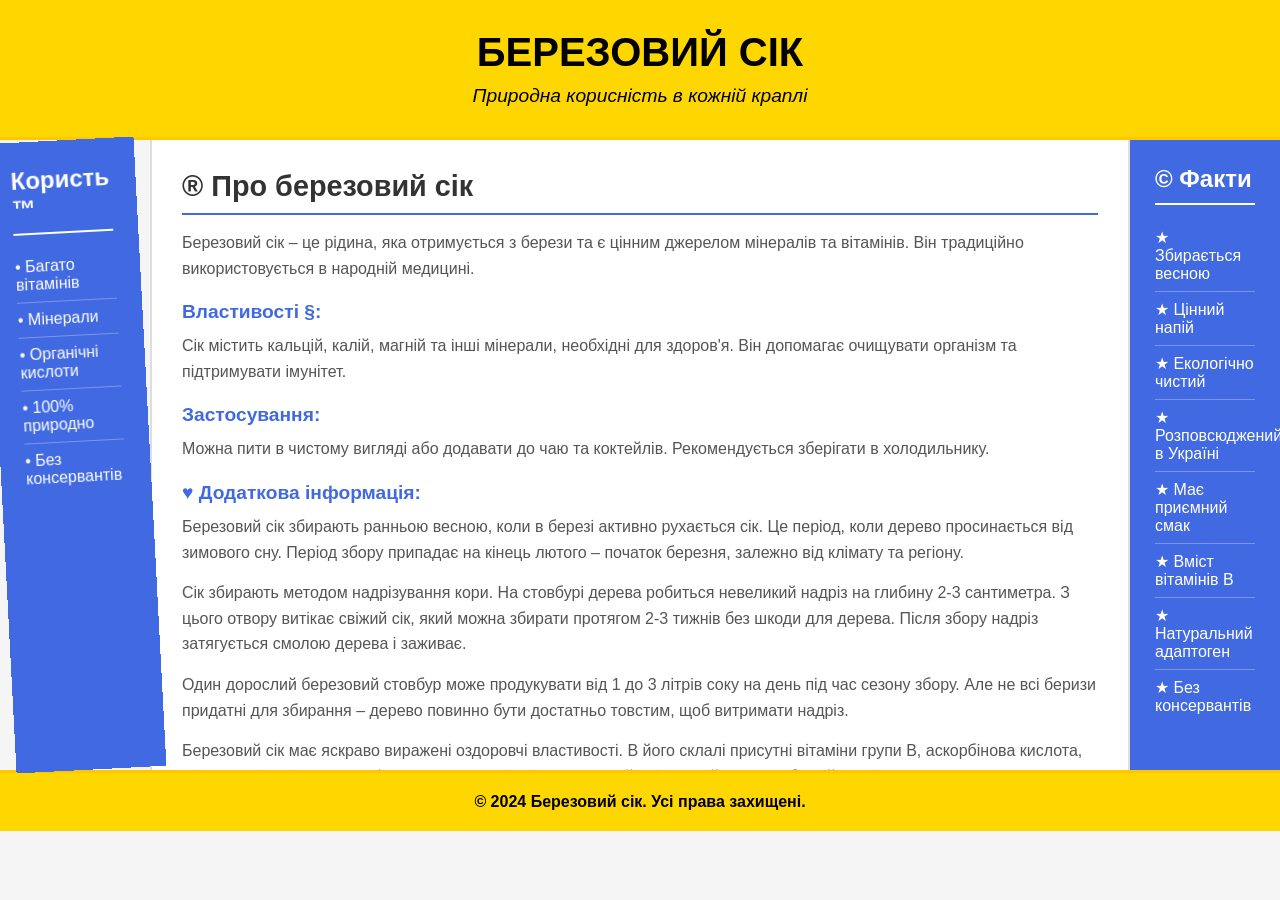
==== html/Websheet.html @ 68d8a6a7 "PUSH" ====
﻿<!DOCTYPE html>
<html lang=uk>

<head>
    <meta charset=UTF-8>
    <meta name=viewport content=width=device-width, initial-scale=1.0>
    <title>Березовий сік</title>
    <link rel=stylesheet href=../style/style.css>
</head>

<body>

    <div class=section-1>
        <h1>БЕРЕЗОВИЙ СІК</h1>
        <p>Природна корисність в кожній краплі</p>
    </div>


    <div class=main-container>

        <div class=section-2>
            <h2>Користь &trade;</h2>
            <ul>
                <li>&bull; Багато вітамінів</li>
                <li>&bull; Мінерали</li>
                <li>&bull; Органічні кислоти</li>
                <li>&bull; 100% природно</li>
                <li>&bull; Без консервантів</li>
            </ul>
        </div>


        <div class=section-3>
            <h2>&reg; Про березовий сік</h2>
            <p>Березовий сік – це рідина, яка отримується з берези та є цінним джерелом мінералів та вітамінів. Він
                традиційно використовується в народній медицині.</p>

            <h3>Властивості &sect;:</h3>
            <p>Сік містить кальцій, калій, магній та інші мінерали, необхідні для здoров'я. Він допомагає очищувати
                організм та підтримувати імунітет.</p>

            <h3>Застосування:</h3>
            <p>Можна пити в чистому вигляді або додавати до чаю та коктейлів. Рекомендується зберігати в холодильнику.
            </p>

            <h3>&hearts; Додаткова інформація:</h3>
            <p>Березовий сік збирають ранньою весною, коли в березі активно рухається сік. Це період, коли дерево
                просинається від зимового сну. Період збору припадає на кінець лютого – початок березня, залежно від
                клімату та регіону.</p>

            <p>Сік збирають методом надрізування кори. На стовбурі дерева робиться невеликий надріз на глибину 2-3
                сантиметра. З цього отвору витікає свіжий сік, який можна збирати протягом 2-3 тижнів без шкоди для
                дерева. Після збору надріз затягується смолою дерева і заживає.</p>

            <p>Один дорослий березовий стовбур може продукувати від 1 до 3 літрів соку на день під час сезону збору. Але
                не всі беризи придатні для збирання – дерево повинно бути достатньо товстим, щоб витримати надріз.</p>

            <p>Березовий сік має яскраво виражені оздоровчі властивості. В його склалі присутні вітаміни групи B,
                аскорбінова кислота, мінеральні солі, глюкоза, фруктоза та органічні кислоти. Цей унікальний склад
                робить його цінним напитком для укріплення здоров'я.</p>

            <p>Традиційна медицина рекомендує пити березовий сік для очищення крові, виведення токсинів з організму,
                поліпшення роботи нирок та печінки. Напиток також корисний при запаленнях суглобів та ревматизмі.</p>

            <p>Свіжий березовий сік має світло-жовтий колір і легкий, приємний смак. Він практично не містить калорій,
                тому його можна пити безпечно людям, які стежать за своєю вагою. В цілому, березовий сік – це дивовижний
                напиток природи, який дарує здоров'я та енергію.</p>
        </div>


        <div class=section-4>
            <h2>&copy; Факти</h2>
            <ul>
                <li>★ Збирається весною</li>
                <li>★ Цінний напій</li>
                <li>★ Екологічно чистий</li>
                <li>★ Розповсюджений в Україні</li>
                <li>★ Має приємний смак</li>
                <li>★ Вміст вітамінів B</li>
                <li>★ Натуральний адаптоген</li>
                <li>★ Без консервантів</li>
            </ul>
        </div>
    </div>


    <div class=section-5>
        <p>&copy; 2024 Березовий сік. Усі права захищені.</p>
    </div>
</body>

</html>
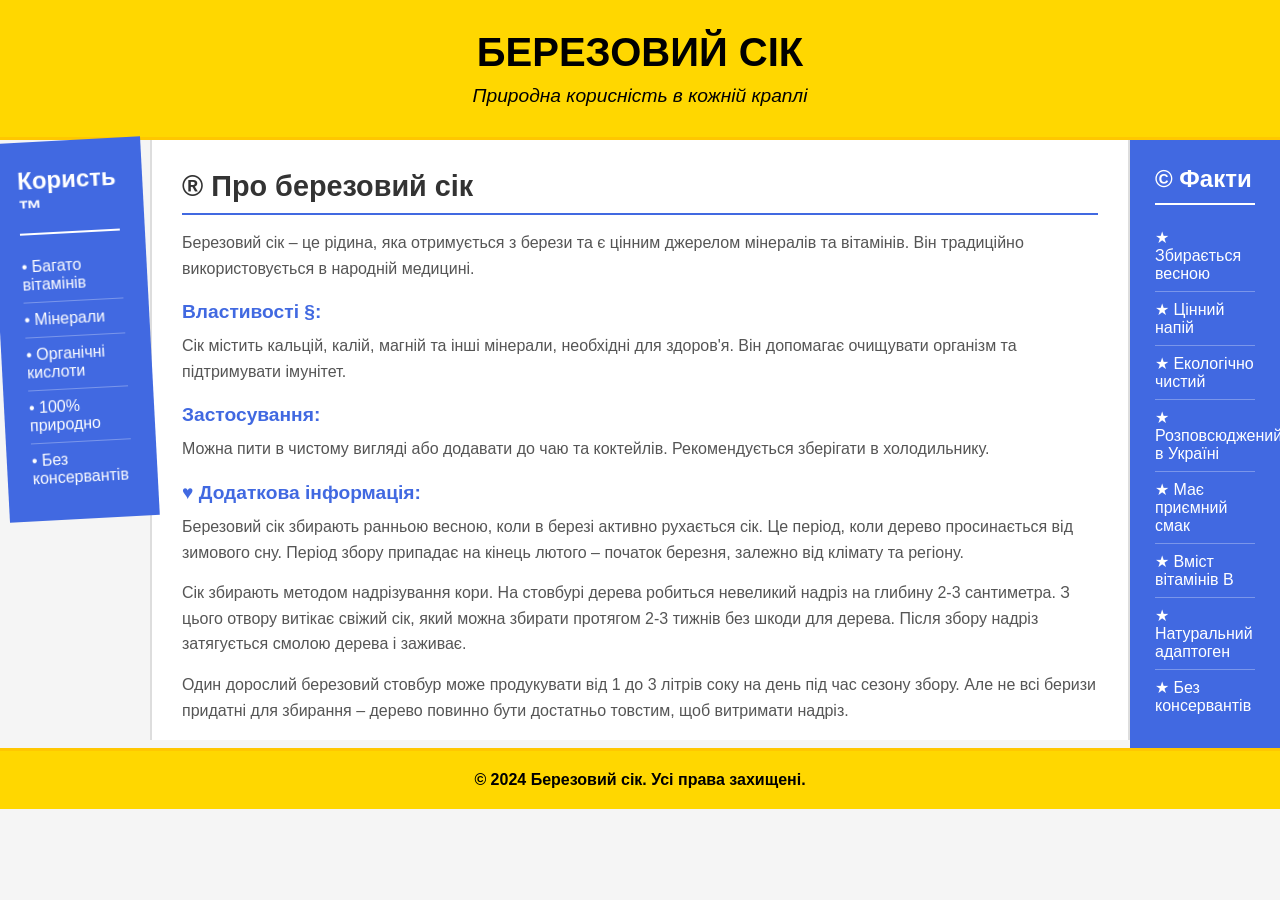
==== commit 2c60cde8: "fixed:   html/Websheet.html" ====
--- a/html/Websheet.html
+++ b/html/Websheet.html
@@ -65,6 +65,15 @@
             <p>Свіжий березовий сік має світло-жовтий колір і легкий, приємний смак. Він практично не містить калорій,
                 тому його можна пити безпечно людям, які стежать за своєю вагою. В цілому, березовий сік – це дивовижний
                 напиток природи, який дарує здоров'я та енергію.</p>
+            <p>Свіжий березовий сік має світло-жовтий колір і легкий, приємний смак. Він практично не містить калорій,
+                тому його можна пити безпечно людям, які стежать за своєю вагою. В цілому, березовий сік – це дивовижний
+                напиток природи, який дарує здоров'я та енергію.</p>
+            <p>Свіжий березовий сік має світло-жовтий колір і легкий, приємний смак. Він практично не містить калорій,
+                тому його можна пити безпечно людям, які стежать за своєю вагою. В цілому, березовий сік – це дивовижний
+                напиток природи, який дарує здоров'я та енергію.</p>
+            <p>Свіжий березовий сік має світло-жовтий колір і легкий, приємний смак. Він практично не містить калорій,
+                тому його можна пити безпечно людям, які стежать за своєю вагою. В цілому, березовий сік – це дивовижний
+                напиток природи, який дарує здоров'я та енергію.</p>
         </div>
 
 
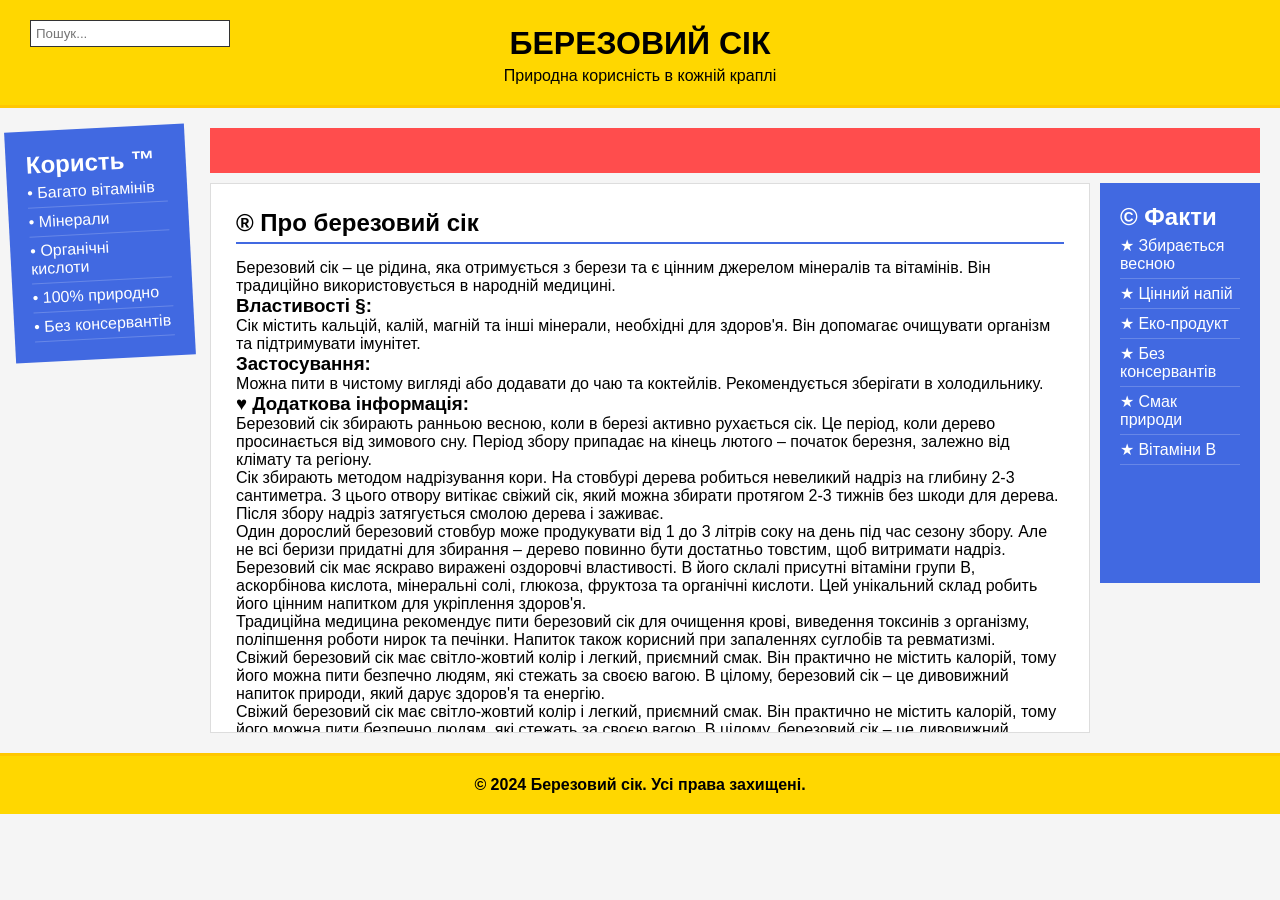
==== commit 8037eef9: "update" ====
--- a/html/Websheet.html
+++ b/html/Websheet.html
@@ -1,24 +1,22 @@
 ﻿<!DOCTYPE html>
-<html lang=uk>
+<html lang="uk">
 
 <head>
-    <meta charset=UTF-8>
-    <meta name=viewport content=width=device-width, initial-scale=1.0>
+    <meta charset="UTF-8">
+    <meta name="viewport" content="width=device-width, initial-scale=1.0">
     <title>Березовий сік</title>
-    <link rel=stylesheet href=../style/style.css>
+    <link rel="stylesheet" href="../style/style.css">
 </head>
 
 <body>
-
-    <div class=section-1>
+    <div class="section-1">
+        <input type="text" class="search" placeholder="Пошук...">
         <h1>БЕРЕЗОВИЙ СІК</h1>
         <p>Природна корисність в кожній краплі</p>
     </div>
 
-
-    <div class=main-container>
-
-        <div class=section-2>
+    <div class="main-container">
+        <div class="section-2">
             <h2>Користь &trade;</h2>
             <ul>
                 <li>&bull; Багато вітамінів</li>
@@ -29,71 +27,68 @@
             </ul>
         </div>
 
+        <div class="right-group">
+            <div class="top-red"></div>
 
-        <div class=section-3>
-            <h2>&reg; Про березовий сік</h2>
-            <p>Березовий сік – це рідина, яка отримується з берези та є цінним джерелом мінералів та вітамінів. Він
-                традиційно використовується в народній медицині.</p>
+            <div class="columns-container">
+                <div class="section-3">
+                    <h2>&reg; Про березовий сік</h2>
+                    <p>Березовий сік – це рідина, яка отримується з берези та є цінним джерелом мінералів та вітамінів.
+                        Він традиційно використовується в народній медицині.</p>
 
-            <h3>Властивості &sect;:</h3>
-            <p>Сік містить кальцій, калій, магній та інші мінерали, необхідні для здoров'я. Він допомагає очищувати
-                організм та підтримувати імунітет.</p>
+                    <h3>Властивості &sect;:</h3>
+                    <p>Сік містить кальцій, калій, магній та інші мінерали, необхідні для здоров'я. Він допомагає
+                        очищувати організм та підтримувати імунітет.</p>
 
-            <h3>Застосування:</h3>
-            <p>Можна пити в чистому вигляді або додавати до чаю та коктейлів. Рекомендується зберігати в холодильнику.
-            </p>
+                    <h3>Застосування:</h3>
+                    <p>Можна пити в чистому вигляді або додавати до чаю та коктейлів. Рекомендується зберігати в
+                        холодильнику.</p>
 
-            <h3>&hearts; Додаткова інформація:</h3>
-            <p>Березовий сік збирають ранньою весною, коли в березі активно рухається сік. Це період, коли дерево
-                просинається від зимового сну. Період збору припадає на кінець лютого – початок березня, залежно від
-                клімату та регіону.</p>
+                    <h3>&hearts; Додаткова інформація:</h3>
+                    <p>Березовий сік збирають ранньою весною, коли в березі активно рухається сік. Це період, коли
+                        дерево просинається від зимового сну. Період збору припадає на кінець лютого – початок березня,
+                        залежно від клімату та регіону.</p>
 
-            <p>Сік збирають методом надрізування кори. На стовбурі дерева робиться невеликий надріз на глибину 2-3
-                сантиметра. З цього отвору витікає свіжий сік, який можна збирати протягом 2-3 тижнів без шкоди для
-                дерева. Після збору надріз затягується смолою дерева і заживає.</p>
+                    <p>Сік збирають методом надрізування кори. На стовбурі дерева робиться невеликий надріз на глибину
+                        2-3 сантиметра. З цього отвору витікає свіжий сік, який можна збирати протягом 2-3 тижнів без
+                        шкоди для дерева. Після збору надріз затягується смолою дерева і заживає.</p>
 
-            <p>Один дорослий березовий стовбур може продукувати від 1 до 3 літрів соку на день під час сезону збору. Але
-                не всі беризи придатні для збирання – дерево повинно бути достатньо товстим, щоб витримати надріз.</p>
+                    <p>Один дорослий березовий стовбур може продукувати від 1 до 3 літрів соку на день під час сезону
+                        збору. Але не всі беризи придатні для збирання – дерево повинно бути достатньо товстим, щоб
+                        витримати надріз.</p>
 
-            <p>Березовий сік має яскраво виражені оздоровчі властивості. В його склалі присутні вітаміни групи B,
-                аскорбінова кислота, мінеральні солі, глюкоза, фруктоза та органічні кислоти. Цей унікальний склад
-                робить його цінним напитком для укріплення здоров'я.</p>
+                    <p>Березовий сік має яскраво виражені оздоровчі властивості. В його склалі присутні вітаміни групи
+                        B, аскорбінова кислота, мінеральні солі, глюкоза, фруктоза та органічні кислоти. Цей унікальний
+                        склад робить його цінним напитком для укріплення здоров'я.</p>
 
-            <p>Традиційна медицина рекомендує пити березовий сік для очищення крові, виведення токсинів з організму,
-                поліпшення роботи нирок та печінки. Напиток також корисний при запаленнях суглобів та ревматизмі.</p>
+                    <p>Традиційна медицина рекомендує пити березовий сік для очищення крові, виведення токсинів з
+                        організму, поліпшення роботи нирок та печінки. Напиток також корисний при запаленнях суглобів та
+                        ревматизмі.</p>
 
-            <p>Свіжий березовий сік має світло-жовтий колір і легкий, приємний смак. Він практично не містить калорій,
-                тому його можна пити безпечно людям, які стежать за своєю вагою. В цілому, березовий сік – це дивовижний
-                напиток природи, який дарує здоров'я та енергію.</p>
-            <p>Свіжий березовий сік має світло-жовтий колір і легкий, приємний смак. Він практично не містить калорій,
-                тому його можна пити безпечно людям, які стежать за своєю вагою. В цілому, березовий сік – це дивовижний
-                напиток природи, який дарує здоров'я та енергію.</p>
-            <p>Свіжий березовий сік має світло-жовтий колір і легкий, приємний смак. Він практично не містить калорій,
-                тому його можна пити безпечно людям, які стежать за своєю вагою. В цілому, березовий сік – це дивовижний
-                напиток природи, який дарує здоров'я та енергію.</p>
-            <p>Свіжий березовий сік має світло-жовтий колір і легкий, приємний смак. Він практично не містить калорій,
-                тому його можна пити безпечно людям, які стежать за своєю вагою. В цілому, березовий сік – це дивовижний
-                напиток природи, який дарує здоров'я та енергію.</p>
-        </div>
+                    <p>Свіжий березовий сік має світло-жовтий колір і легкий, приємний смак. Він практично не містить
+                        калорій, тому його можна пити безпечно людям, які стежать за своєю вагою. В цілому, березовий
+                        сік – це дивовижний напиток природи, який дарує здоров'я та енергію.</p>
+                    <p>Свіжий березовий сік має світло-жовтий колір і легкий, приємний смак. Він практично не містить
+                        калорій, тому його можна пити безпечно людям, які стежать за своєю вагою. В цілому, березовий
+                        сік – це дивовижний напиток природи, який дарує здоров'я та енергію.</p>
+                </div>
 
-
-        <div class=section-4>
-            <h2>&copy; Факти</h2>
-            <ul>
-                <li>★ Збирається весною</li>
-                <li>★ Цінний напій</li>
-                <li>★ Екологічно чистий</li>
-                <li>★ Розповсюджений в Україні</li>
-                <li>★ Має приємний смак</li>
-                <li>★ Вміст вітамінів B</li>
-                <li>★ Натуральний адаптоген</li>
-                <li>★ Без консервантів</li>
-            </ul>
+                <div class="section-4">
+                    <h2>&copy; Факти</h2>
+                    <ul>
+                        <li>★ Збирається весною</li>
+                        <li>★ Цінний напій</li>
+                        <li>★ Еко-продукт</li>
+                        <li>★ Без консервантів</li>
+                        <li>★ Смак природи</li>
+                        <li>★ Вітаміни B</li>
+                    </ul>
+                </div>
+            </div>
         </div>
     </div>
 
-
-    <div class=section-5>
+    <div class="section-5">
         <p>&copy; 2024 Березовий сік. Усі права захищені.</p>
     </div>
 </body>
--- a/style/style.css
+++ b/style/style.css
@@ -0,0 +1,142 @@
+* {
+    margin: 0;
+    padding: 0;
+    box-sizing: border-box;
+}
+
+body {
+    font-family: Arial, sans-serif;
+    background-color: #f5f5f5;
+}
+
+/* СЕКЦІЯ 1: Шапка */
+.section-1 {
+    text-align: center;
+    display: block;
+    background-color: #FFD700;
+    padding: 20px 30px;
+
+    /* Інпут і текст тепер зліва */
+    border-bottom: 3px solid #FFC700;
+}
+
+.search {
+    position: absolute;
+    left: 30px;
+    display: block;
+    width: 200px;
+    padding: 5px;
+    margin-bottom: 10px;
+    border: 1px solid #333;
+}
+
+.section-1 h1 {
+    font-size: 2rem;
+    margin: 5px 0;
+}
+
+/* КОНТЕЙНЕР ДЛЯ ВСЬОГО ЦЕНТРУ */
+.main-container {
+    display: block;
+    width: 100%;
+    font-size: 0;
+    /* Щоб прибрати пробіли між inline-block */
+    padding: 20px 10px;
+}
+
+/* БЛОК 2 (Лівий) */
+.section-2 {
+    display: inline-block;
+    width: 180px;
+    background-color: #4169E1;
+    color: white;
+    padding: 20px;
+    vertical-align: top;
+    transform: rotate(-3deg);
+    font-size: 16px;
+    white-space: normal;
+}
+
+/* ПРАВА ЧАСТИНА */
+.right-group {
+    display: inline-block;
+    /* Займає весь залишок ширини: 100% - ширина Блоку 2 - відступи */
+    width: calc(100% - 210px);
+    vertical-align: top;
+    margin-left: 20px;
+    font-size: 0;
+    text-align: left;
+}
+
+.top-red {
+    display: block;
+    width: 100%;
+    height: 45px;
+    background-color: #ff4d4d;
+    margin-bottom: 10px;
+}
+
+.columns-container {
+    width: 100%;
+    font-size: 0;
+}
+
+/* БЛОК 3 (Білий, по центру) */
+.section-3 {
+    display: inline-block;
+    /* Розрахунок ширини: 100% мінус ширина Блоку 4 */
+    width: calc(100% - 170px);
+    background-color: white;
+    padding: 25px;
+    vertical-align: top;
+    font-size: 16px;
+    height: 550px;
+    /* Висота для скролу */
+    overflow-y: auto;
+    border: 1px solid #ddd;
+    white-space: normal;
+}
+
+/* БЛОК 4 (Синій, розтягнутий вправо) */
+.section-4 {
+    display: inline-block;
+    width: 160px;
+    /* Фіксована ширина правої колонки */
+    background-color: #4169E1;
+    color: white;
+    padding: 20px;
+    vertical-align: top;
+    margin-left: 10px;
+    font-size: 16px;
+    white-space: normal;
+    min-height: 400px;
+}
+
+/* ТЕКСТОВІ СТИЛІ */
+.section-3 h2 {
+    border-bottom: 2px solid #4169E1;
+    padding-bottom: 5px;
+    margin-bottom: 15px;
+}
+
+.section-2 ul,
+.section-4 ul {
+    list-style: none;
+}
+
+.section-2 li,
+.section-4 li {
+    padding: 5px 0;
+    border-bottom: 1px solid rgba(255, 255, 255, 0.2);
+}
+
+/* ФУТЕР */
+.section-5 {
+    display: block;
+    background-color: #FFD700;
+    padding: 20px;
+    text-align: center;
+    font-weight: bold;
+    font-size: 16px;
+    border-top: 3px solid #FFC700;
+}
